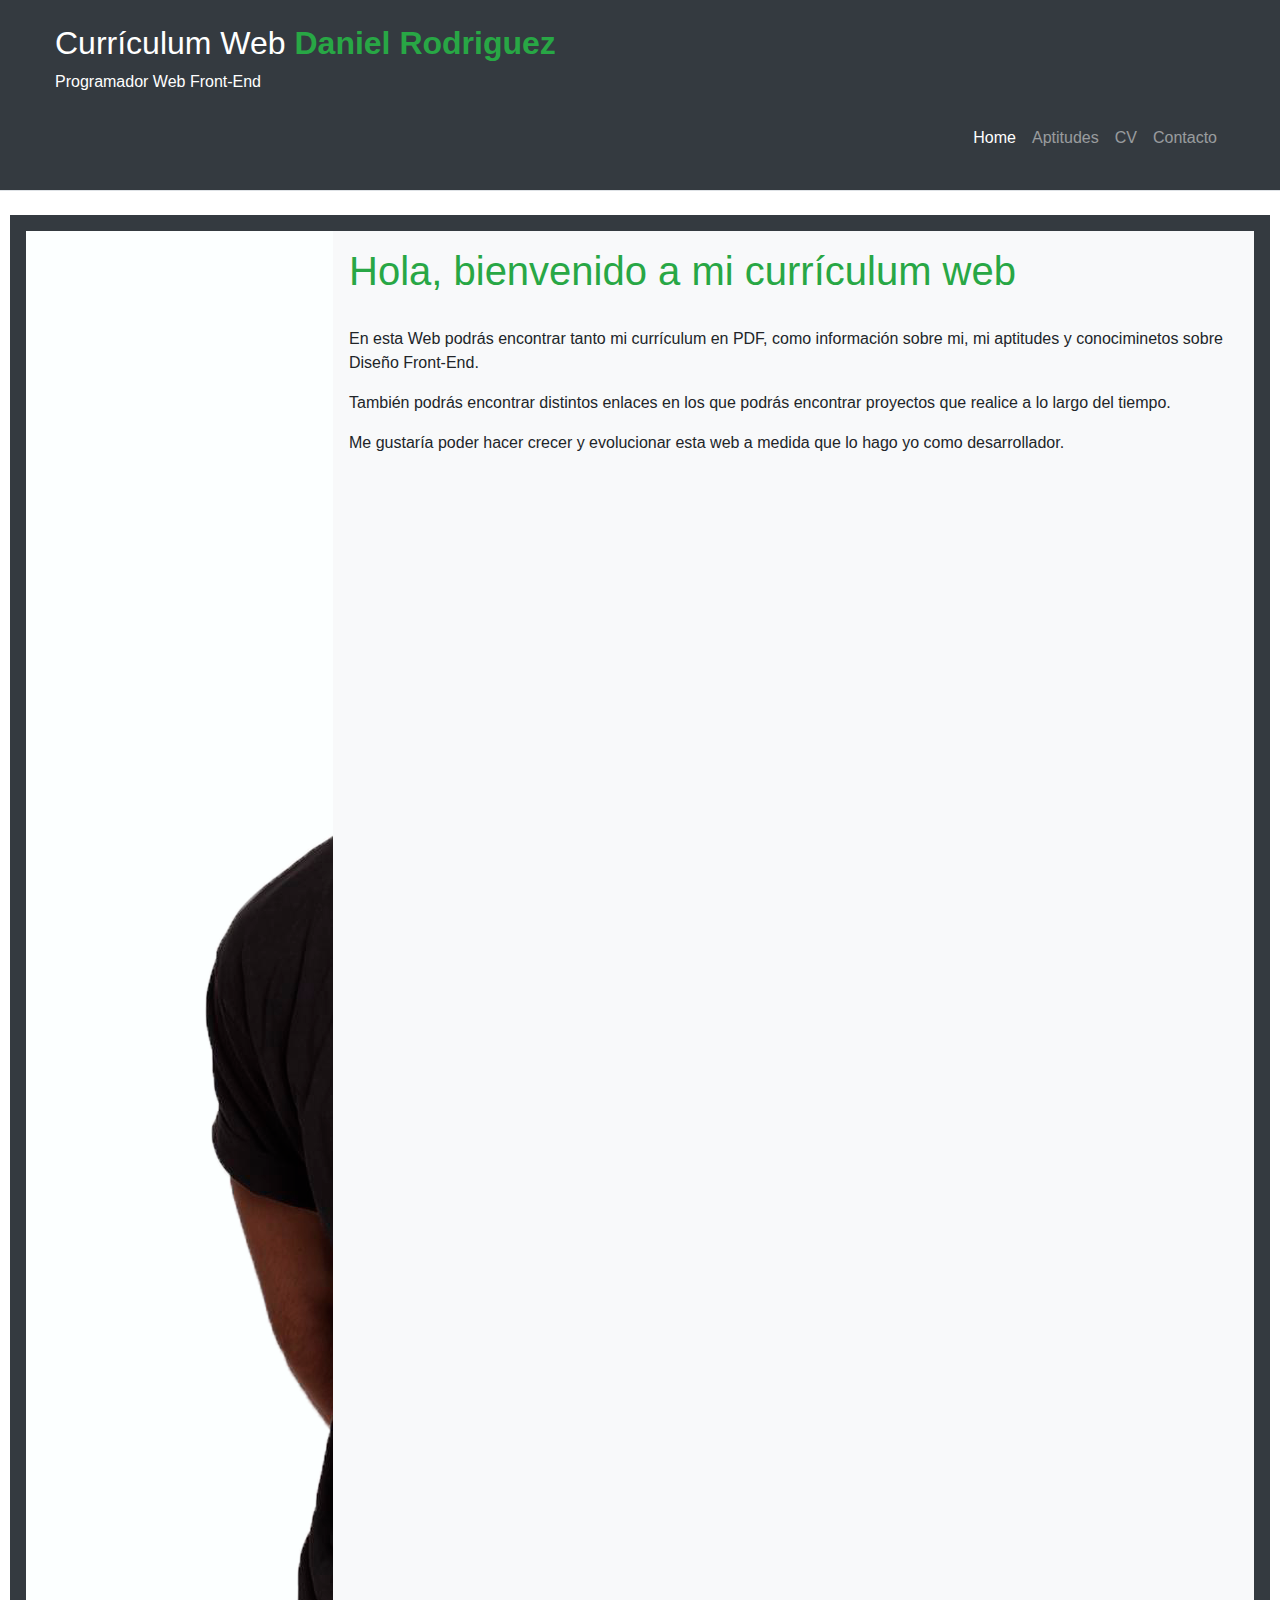
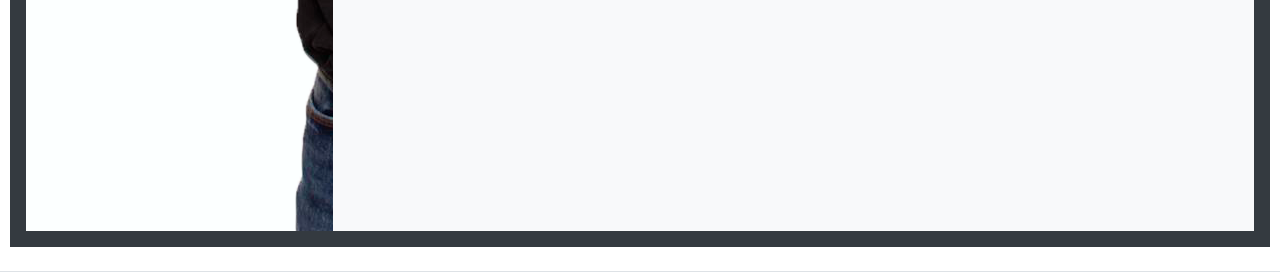
==== Mi-curriculum-firebase/public/index.html @ b56592f0 "Primera versión con bootstrap" ====
<!DOCTYPE html>
<html lang="es">

<head>
    <meta charset="UTF-8">
    <title>Aprendiendo Bootstrap con Daniel Rodriguez</title>
    <link rel="stylesheet" href="styles.css">
    <meta name="viewport" content="width=device-width, user-scalable=no">
    <link rel="stylesheet" href="bootstrap/css/bootstrap.min.css">
</head>

<body>
    <section id="content-fluid" class="content">
        <div >
            <header class="row col-12 m-0 p-4 bg-dark text-white justify-content-between">
                <div class="row col">
                    <div class="col-12 ml-3">
                        <h2>Currículum Web <span class="text-success font-weight-bold">Daniel Rodriguez</span></h2>
                        <p>Programador Web Front-End</p>
                    </div>
                </div>
                <nav class="row col-12 navbar navbar-expand-lg navbar-dark bg-dark justify-content-end">

                    <button class="navbar-toggler" type="button" data-toggle="collapse"
                        data-target="#navbarNavAltMarkup" aria-controls="navbarNavAltMarkup" aria-expanded="false"
                        aria-label="Toggle navigation">
                        <span class="navbar-toggler-icon"></span>
                    </button>
                    <div class="collapse navbar-collapse justify-content-end" id="navbarNavAltMarkup">
                        <div class="navbar-nav">
                            <a class="col nav-item nav-link active" href="index.html">Home</a>

                            <a class="col  nav-item nav-link" href="aptitudes.html">Aptitudes</a>
                            <a class="col  nav-item nav-link" href="cv.html">CV</a>
                            <a class="col  nav-item nav-link" href="contacto.html">Contacto</a>
                        </div>
                    </div>
                </nav>
                <!-- <hr> -->

            </header>

        </div>
        <div class="row">
            <section id="general" class="col border p-4 justify-content-center">


                <div class=" col d-block mx-auto p-0">
                    <div class="col row bg-dark p-3 justify-content-between m-0 ">
                        <div class="col-md-3 row ">
                            <img class="d-none d-md-block " src="hollywood.png" alt="imagen de prueba">
                        </div>
                        <div class="col col-md-9 bg-light p-3">
                            <h1 class="text-success">Hola, bienvenido a mi currículum web</h1>
                            <br>
                            <p>En esta Web podrás encontrar tanto mi currículum en PDF, como información sobre mi, mi
                                aptitudes y conociminetos sobre Diseño Front-End.</p>
                            <p>También podrás encontrar distintos enlaces en los que podrás encontrar proyectos que
                                realice a lo largo del tiempo.</p>
                            <p>Me gustaría poder hacer crecer y evolucionar esta web a medida que lo hago yo como
                                desarrollador.</p>
                        </div>
                    </div>

                </div>



            </section>



        </div>

    </section>
    <script src="https://code.jquery.com/jquery-3.4.1.js"
        integrity="sha256-WpOohJOqMqqyKL9FccASB9O0KwACQJpFTUBLTYOVvVU=" crossorigin="anonymous"></script>
    <!-- <script  src="jquery/jquery-3.5.0.min.js"></script> -->
    <script type="text/javascript" src="bootstrap/js/bootstrap.min.js"></script>
</body>

</html>
---- Mi-curriculum-firebase/public/styles.css ----
* {
  margin: 0px;
  padding: 0px;
}

#menu {
  height: 50px;
}

#menu ul {
  text-decoration: none;
  list-style: none;
  line-height: 50px;
}

.item {
  height: 150px;
}

footer {
  height: 50px;
  line-height: 50px;
}

.lateral {
  height: 300px;
}
.lateral div {
  height: 150px;
}

#nav {
  display: flex;
  flex-flow: row wrap;
  justify-content: flex-end;
}
#nav ul {
  display: flex;
  flex-flow: row wrap;
  list-style: none;
  align-items: end;
  justify-content: space-around;
}
#nav ul li {
  display: flex;
}
#nav ul li a {
  text-decoration: none;
  color: white;
  transition: all 0.3s;
}
#nav ul li a:hover {
  color: #343a40;
}

#listaContacto {
  margin-left: 15px;
}

/*# sourceMappingURL=styles.css.map */
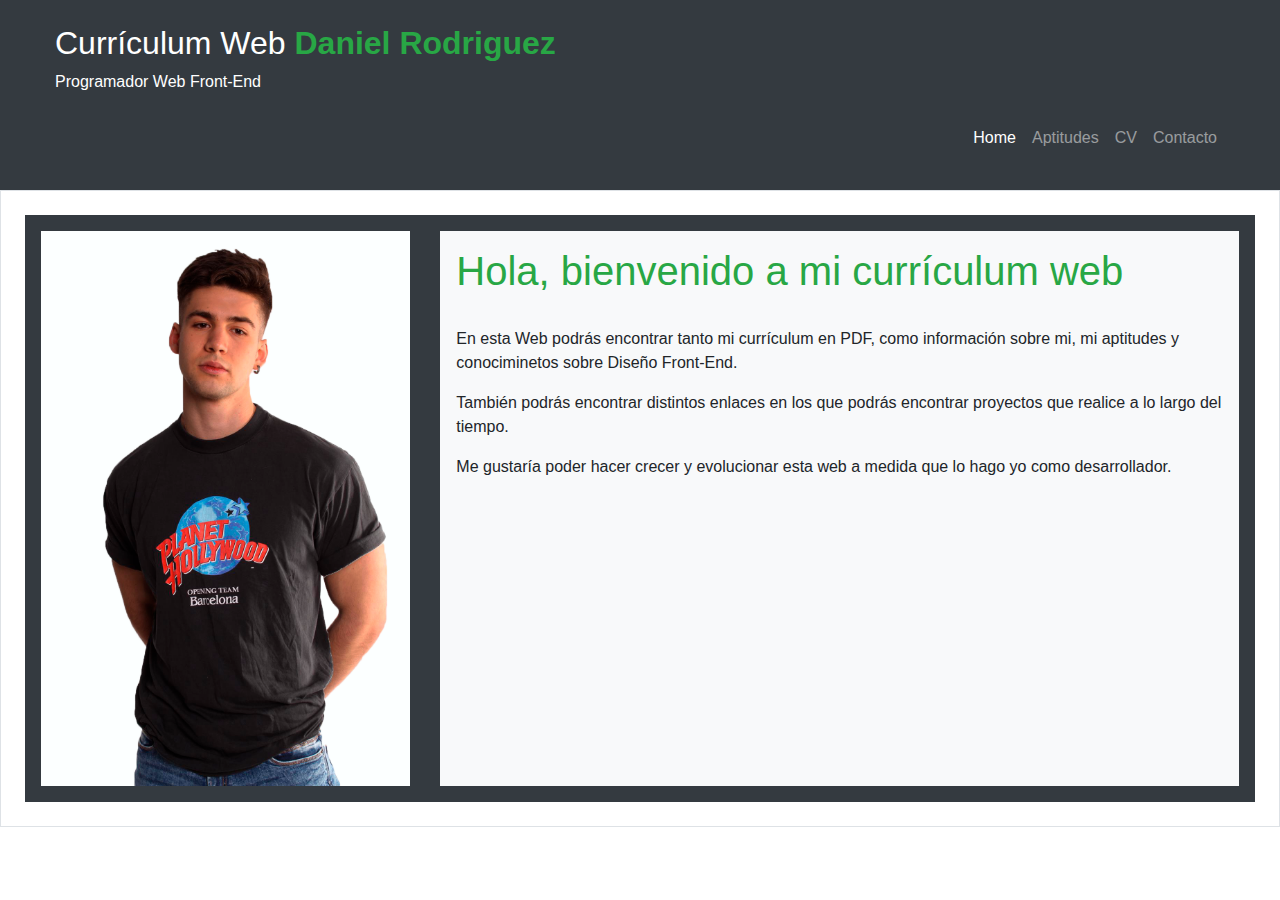
==== commit 6908f310: "Responsive bootstrap" ====
--- a/Mi-curriculum-firebase/public/index.html
+++ b/Mi-curriculum-firebase/public/index.html
@@ -5,14 +5,16 @@
     <meta charset="UTF-8">
     <title>Aprendiendo Bootstrap con Daniel Rodriguez</title>
     <link rel="stylesheet" href="styles.css">
-    <meta name="viewport" content="width=device-width, user-scalable=no">
+
+    <meta name="viewport" content="width=device-width, initial-scale=1.0">
+    <!-- <meta name="viewport" content="width=device-width, user-scalable=no"> -->
     <link rel="stylesheet" href="bootstrap/css/bootstrap.min.css">
 </head>
 
 <body>
-    <section id="content-fluid" class="content">
-        <div >
-            <header class="row col-12 m-0 p-4 bg-dark text-white justify-content-between">
+    <section id="content" class="content">
+        <div>
+            <header class="row col-12 m-0 p-1 p-sm-4 bg-dark text-white justify-content-between">
                 <div class="row col">
                     <div class="col-12 ml-3">
                         <h2>Currículum Web <span class="text-success font-weight-bold">Daniel Rodriguez</span></h2>
@@ -41,36 +43,34 @@
             </header>
 
         </div>
-        <div class="row">
-            <section id="general" class="col border p-4 justify-content-center">
 
+        <section id="general" class="col border p-4 justify-content-center">
+            <div class=" col d-block mx-auto p-0">
+                <div class="col row bg-dark p-3 justify-content-between m-0 ">
+                    <div id="imagen" class="col-sm-5 col-md-4 row p-0 mr-1">
+                        <img  class="col ml-0" src="hollywood.png" alt="imagen de prueba">
+                    </div>
+                    <div class="col col-sm-7 col-md-8 bg-light p-3">
+                        <h1 class="text-success">Hola, bienvenido a mi currículum web</h1>
+                        <br>
+                        <p>En esta Web podrás encontrar tanto mi currículum en PDF, como información sobre mi, mi
+                            aptitudes y conociminetos sobre Diseño Front-End.</p>
+                        <p>También podrás encontrar distintos enlaces en los que podrás encontrar proyectos que
+                            realice a lo largo del tiempo.</p>
+                        <p>Me gustaría poder hacer crecer y evolucionar esta web a medida que lo hago yo como
+                            desarrollador.</p>
+                    </div>
+                </div>
 
-                <div class=" col d-block mx-auto p-0">
-                    <div class="col row bg-dark p-3 justify-content-between m-0 ">
-                        <div class="col-md-3 row ">
-                            <img class="d-none d-md-block " src="hollywood.png" alt="imagen de prueba">
-                        </div>
-                        <div class="col col-md-9 bg-light p-3">
-                            <h1 class="text-success">Hola, bienvenido a mi currículum web</h1>
-                            <br>
-                            <p>En esta Web podrás encontrar tanto mi currículum en PDF, como información sobre mi, mi
-                                aptitudes y conociminetos sobre Diseño Front-End.</p>
-                            <p>También podrás encontrar distintos enlaces en los que podrás encontrar proyectos que
-                                realice a lo largo del tiempo.</p>
-                            <p>Me gustaría poder hacer crecer y evolucionar esta web a medida que lo hago yo como
-                                desarrollador.</p>
-                        </div>
-                    </div>
-
-                </div>
+            </div>
 
 
 
-            </section>
+        </section>
 
 
 
-        </div>
+
 
     </section>
     <script src="https://code.jquery.com/jquery-3.4.1.js"
--- a/Mi-curriculum-firebase/public/styles.css
+++ b/Mi-curriculum-firebase/public/styles.css
@@ -57,4 +57,15 @@
   margin-left: 15px;
 }
 
+@media (max-width: 576px) {
+  #imagen {
+    display: none;
+  }
+}
+@media (min-width: 576px) {
+  #imagen {
+    display: block;
+  }
+}
+
 /*# sourceMappingURL=styles.css.map */
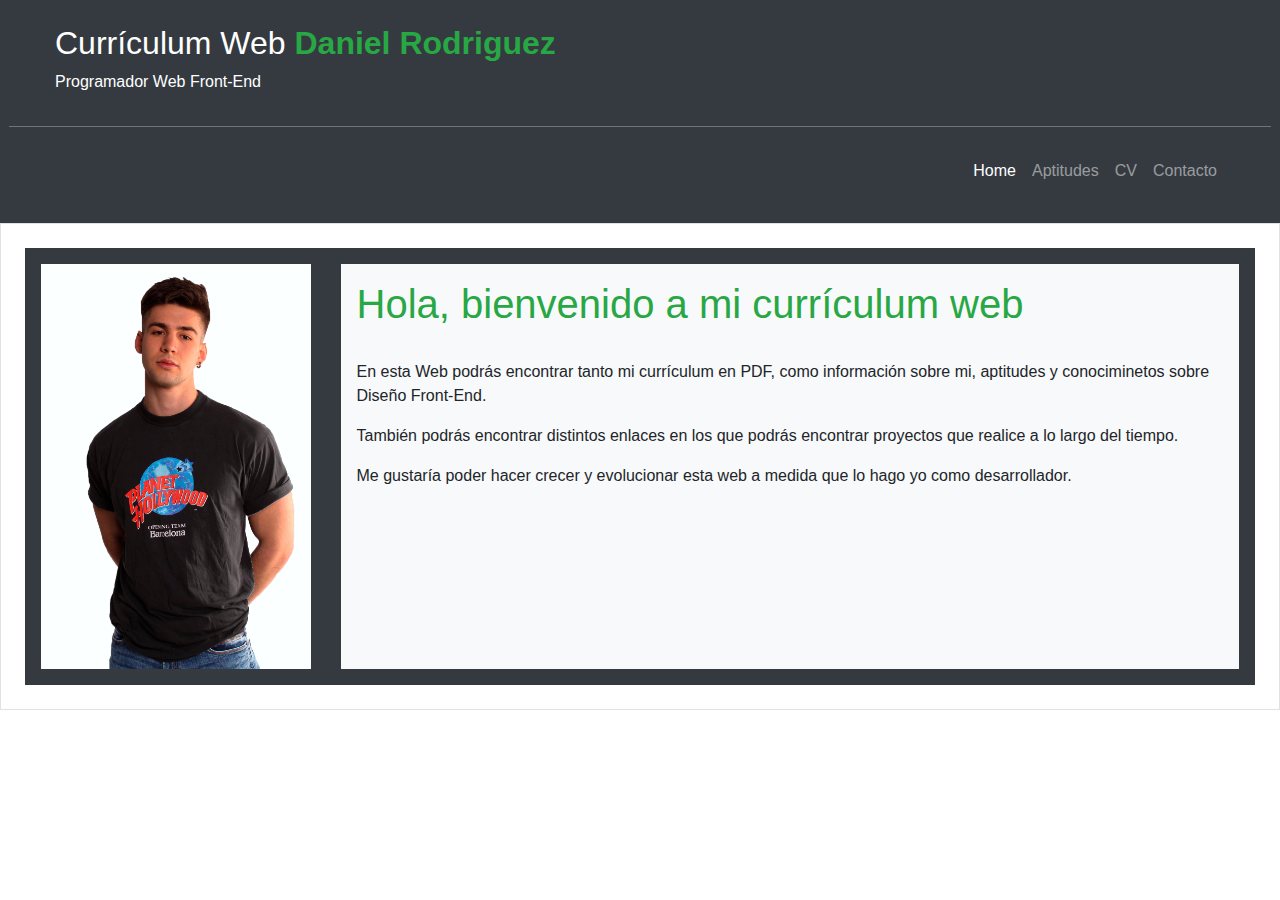
==== commit 77d1816a: "Linea menú" ====
--- a/Mi-curriculum-firebase/public/index.html
+++ b/Mi-curriculum-firebase/public/index.html
@@ -21,6 +21,7 @@
                         <p>Programador Web Front-End</p>
                     </div>
                 </div>
+                <hr id="linea" class="row col-12 ">
                 <nav class="row col-12 navbar navbar-expand-lg navbar-dark bg-dark justify-content-end">
 
                     <button class="navbar-toggler" type="button" data-toggle="collapse"
@@ -47,13 +48,13 @@
         <section id="general" class="col border p-4 justify-content-center">
             <div class=" col d-block mx-auto p-0">
                 <div class="col row bg-dark p-3 justify-content-between m-0 ">
-                    <div id="imagen" class="col-sm-5 col-md-4 row p-0 mr-1">
+                    <div id="imagen" class="col-sm-5 col-md-4 col-lg-3 row p-0 mr-1">
                         <img  class="col ml-0" src="hollywood.png" alt="imagen de prueba">
                     </div>
-                    <div class="col col-sm-7 col-md-8 bg-light p-3">
+                    <div class="col col-sm-7 col-md-8 col-lg-9 bg-light p-3">
                         <h1 class="text-success">Hola, bienvenido a mi currículum web</h1>
                         <br>
-                        <p>En esta Web podrás encontrar tanto mi currículum en PDF, como información sobre mi, mi
+                        <p>En esta Web podrás encontrar tanto mi currículum en PDF, como información sobre mi,
                             aptitudes y conociminetos sobre Diseño Front-End.</p>
                         <p>También podrás encontrar distintos enlaces en los que podrás encontrar proyectos que
                             realice a lo largo del tiempo.</p>
--- a/Mi-curriculum-firebase/public/styles.css
+++ b/Mi-curriculum-firebase/public/styles.css
@@ -11,6 +11,12 @@
   text-decoration: none;
   list-style: none;
   line-height: 50px;
+}
+
+#linea {
+  color: gray;
+  background-color: gray;
+  width: 103%;
 }
 
 .item {
@@ -57,12 +63,12 @@
   margin-left: 15px;
 }
 
-@media (max-width: 576px) {
+@media (max-width: 700px) {
   #imagen {
     display: none;
   }
 }
-@media (min-width: 576px) {
+@media (min-width: 700px) {
   #imagen {
     display: block;
   }
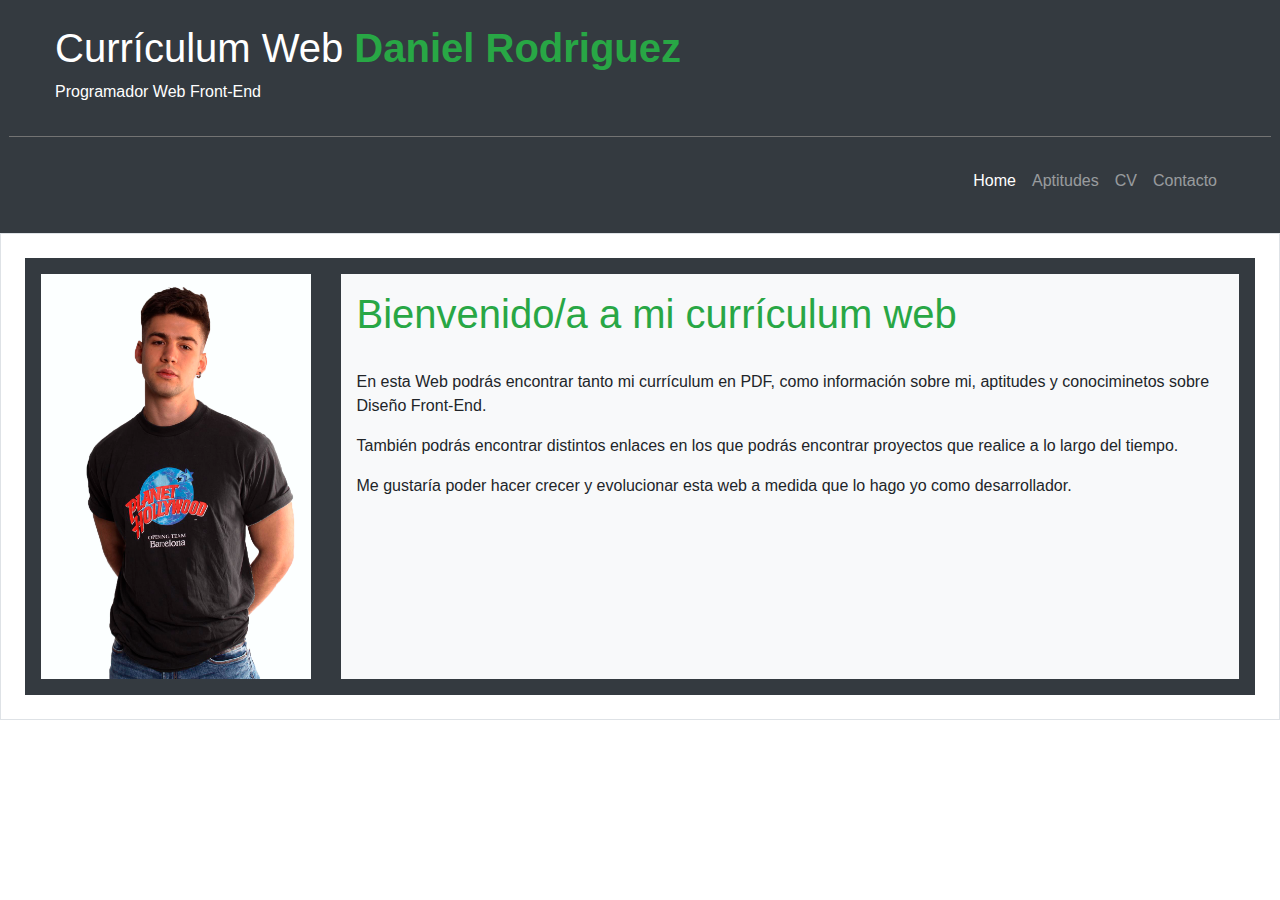
==== commit 179ea246: "h2 -> h1 y font-size" ====
--- a/Mi-curriculum-firebase/public/index.html
+++ b/Mi-curriculum-firebase/public/index.html
@@ -17,8 +17,7 @@
             <header class="row col-12 m-0 p-1 p-sm-4 bg-dark text-white justify-content-between">
                 <div class="row col">
                     <div class="col-12 ml-3">
-                        <h2>Currículum Web <span class="text-success font-weight-bold">Daniel Rodriguez</span></h2>
-                        <p>Programador Web Front-End</p>
+                        <h1>Currículum Web <span class="text-success font-weight-bold">Daniel Rodriguez</span></h1>                        <p>Programador Web Front-End</p>
                     </div>
                 </div>
                 <hr id="linea" class="row col-12 ">
@@ -48,11 +47,11 @@
         <section id="general" class="col border p-4 justify-content-center">
             <div class=" col d-block mx-auto p-0">
                 <div class="col row bg-dark p-3 justify-content-between m-0 ">
-                    <div id="imagen" class="col-sm-5 col-md-4 col-lg-3 row p-0 mr-1">
+                    <div id="imagen" class="col-sm-5 col-md-4 col-lg-3 row p-0 mr-1 align-self-center">
                         <img  class="col ml-0" src="hollywood.png" alt="imagen de prueba">
                     </div>
                     <div class="col col-sm-7 col-md-8 col-lg-9 bg-light p-3">
-                        <h1 class="text-success">Hola, bienvenido a mi currículum web</h1>
+                        <h1 class="text-success">Bienvenido/a a mi currículum web</h1>
                         <br>
                         <p>En esta Web podrás encontrar tanto mi currículum en PDF, como información sobre mi,
                             aptitudes y conociminetos sobre Diseño Front-End.</p>
--- a/Mi-curriculum-firebase/public/styles.css
+++ b/Mi-curriculum-firebase/public/styles.css
@@ -73,5 +73,10 @@
     display: block;
   }
 }
+@media (max-width: 385px) {
+  #content h1 {
+    font-size: 30px;
+  }
+}
 
 /*# sourceMappingURL=styles.css.map */
